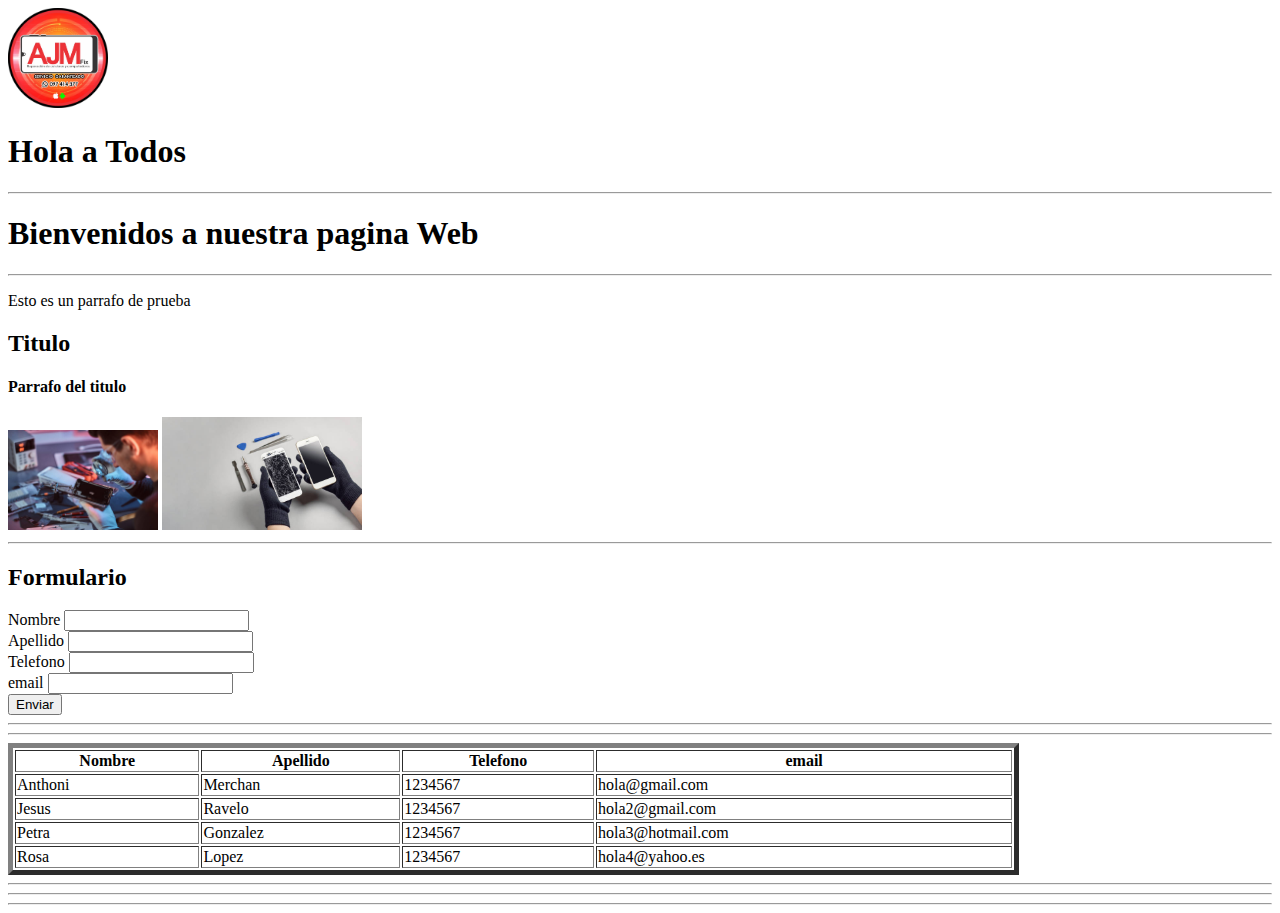
==== index.html @ 421f82ad "repaso 05.06.2022" ====
<!DOCTYPE html>
    <html>
        <head>
            <title>Mi Web</title>
            <img src="imagenes/logo.jpg" width="100">
        </head>
        <body>
      
        <h1>Hola a Todos</h1>
        <hr>
        <h1>Bienvenidos a nuestra pagina Web</h1>
            <hr>
            <p>Esto es un parrafo de prueba</p>

            <!--
                Prueba de etiquetas <div>
            -->
                <div id="divprimario">
                    <div>
                        <h2>Titulo</h2>
                
                        <h4>Parrafo del titulo</h4> 
                    </div>
                    <img src="imagenes/Cel2.jpg" width="150px">
                    <img src="imagenes/Cel.jpg" width="200px">
                </div>
                <hr>

                <!--
                    Prueba de formualario
                -->
                <h2>Formulario</h2>
                <form action="index.html" method="GET">
                       
                    <label>Nombre</label>
                    <input type="text" name="Nombre">
                    <br>
                    <label>Apellido</label>
                    <input type="text" name="Apellido">
                    <br>
                    <label>Telefono</label>
                    <input type="number" name="Telefono">
                    <br>
                    <label>email</label>
                    <input type="email" name="email">
                    <br>
                    <button>Enviar</button>
                </form>
                <hr>
                <hr>

                <div>
                    <table width="80%" border="5">
                        
                        <thead>
                            <!--Preguntar funcion del colspan-->
                            <tr>
                                <th>Nombre</th>
                                <th>Apellido</th>
                                <th>Telefono</th>
                                <th colspan="2">email</th>
                            </tr>
                        </thead>
                        <tbody>
                            <tr>
                                <td>Anthoni</td>
                                <td>Merchan</td>
                                <td>1234567</td>
                                <td>hola@gmail.com</td>
                            </tr>
                            <tr>
                                <td>Jesus</td>
                                <td>Ravelo</td>
                                <td>1234567</td>
                                <td>hola2@gmail.com</td>  
                            </tr>
                            <tr>
                                <td>Petra</td>
                                <td>Gonzalez</td>
                                <td>1234567</td>
                                <td>hola3@hotmail.com</td>
                            </tr>
                            <tr>
                                <td>Rosa</td>
                                <td>Lopez</td>
                                <td>1234567</td>
                                <td>hola4@yahoo.es</td>
                            </tr>
                        </tbody>
                    </table>
                </div>
                <hr>
                <hr>
                <hr>
         </body>
    </html>
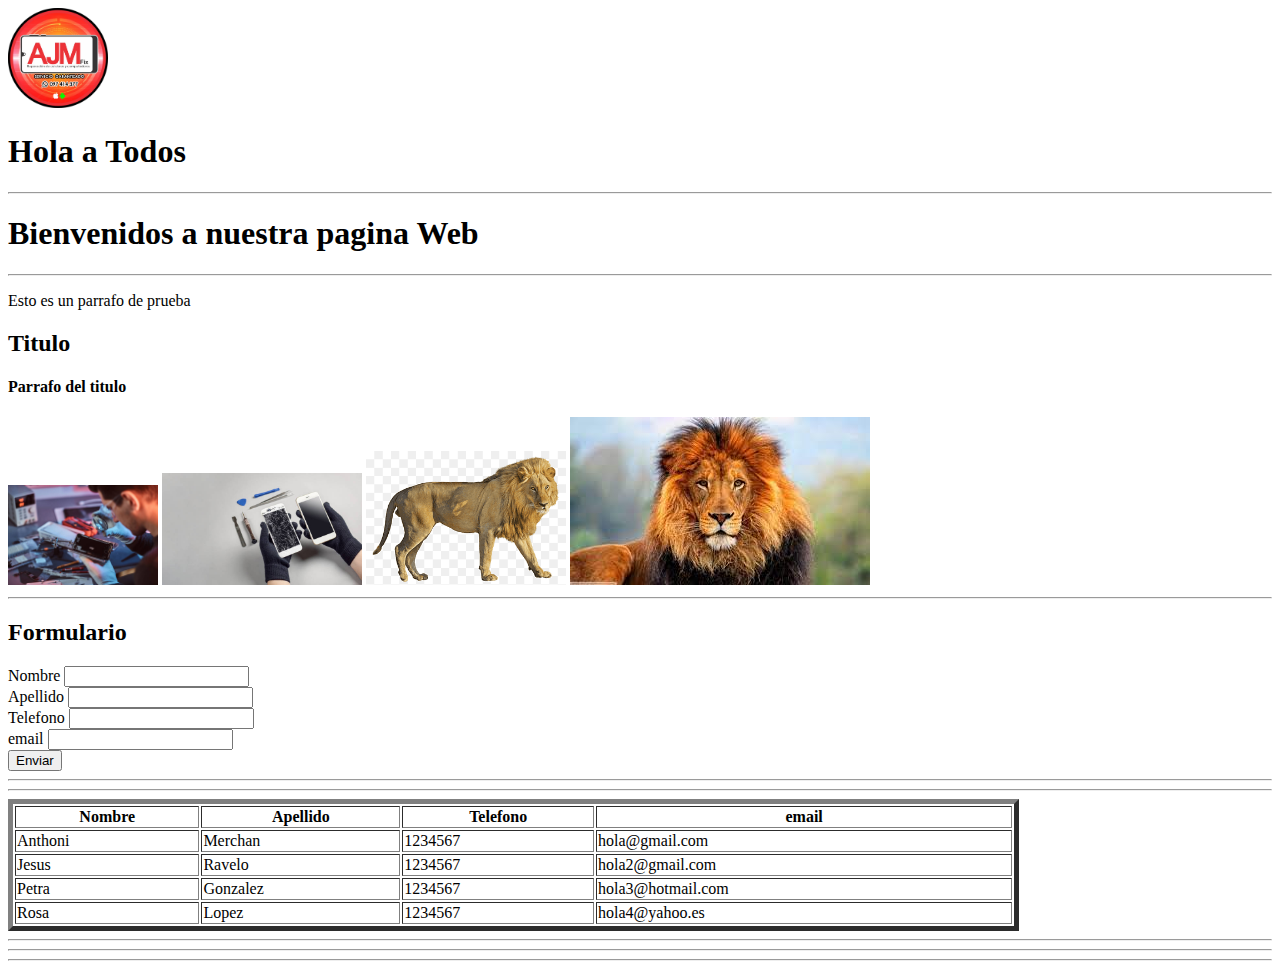
==== commit b4b33176: "actualizacion del 30.07.2022" ====
--- a/index.html
+++ b/index.html
@@ -1,96 +1,96 @@
-    <!DOCTYPE html>
-    <html>
-        <head>
-            <title>Mi Web</title>
-            <img src="imagenes/logo.jpg" width="100">
-        </head>
-        <body>
-      
-        <h1>Hola a Todos</h1>
-        <hr>
-        <h1>Bienvenidos a nuestra pagina Web</h1>
-            <hr>
-            <p>Esto es un parrafo de prueba</p>
+<!DOCTYPE html>
+<html>
+  <head>
+    <title>Mi Web</title>
+    <img src="imagenes/logo.jpg" width="100" />
+  </head>
+  <body>
+    
+    <h1>Hola a Todos</h1>
+    <hr />
+    <h1>Bienvenidos a nuestra pagina Web</h1>
+    <hr />
+    <p>Esto es un parrafo de prueba</p>
 
-            <!--
+    <!--
                 Prueba de etiquetas <div>
             -->
-                <div id="divprimario">
-                    <div>
-                        <h2>Titulo</h2>
-                
-                        <h4>Parrafo del titulo</h4> 
-                    </div>
-                    <img src="imagenes/Cel2.jpg" width="150px">
-                    <img src="imagenes/Cel.jpg" width="200px">
-                </div>
-                <hr>
+    <div id="divprimario">
+      <div>
+        <h2>Titulo</h2>
 
-                <!--
+        <h4>Parrafo del titulo</h4>
+      </div>
+      <img src="imagenes/Cel2.jpg" width="150px" />
+      <img src="imagenes/Cel.jpg" width="200px" />
+      <img src="imagenes/leon.png" width="200px" />
+      <img src="imagenes/índice.jpg" alt=""/>
+    </div>
+    <hr />
+
+    <!--
                     Prueba de formualario
                 -->
-                <h2>Formulario</h2>
-                <form action="index.html" method="GET">
-                       
-                    <label>Nombre</label>
-                    <input type="text" name="Nombre">
-                    <br>
-                    <label>Apellido</label>
-                    <input type="text" name="Apellido">
-                    <br>
-                    <label>Telefono</label>
-                    <input type="number" name="Telefono">
-                    <br>
-                    <label>email</label>
-                    <input type="email" name="email">
-                    <br>
-                    <button>Enviar</button>
-                </form>
-                <hr>
-                <hr>
+    <h2>Formulario</h2>
+    <form action="index.html" method="GET">
+      <label>Nombre</label>
+      <input type="text" name="Nombre" />
+      <br />
+      <label>Apellido</label>
+      <input type="text" name="Apellido" />
+      <br />
+      <label>Telefono</label>
+      <input type="number" name="Telefono" />
+      <br />
+      <label>email</label>
+      <input type="email" name="email" />
+      <br />
+      <button>Enviar</button>
+    </form>
+    <hr />
+    <hr />
 
-                <div>
-                    <table width="80%" border="5">
-                        
-                        <thead>
-                            <!--Preguntar funcion del colspan-->
-                            <tr>
-                                <th>Nombre</th>
-                                <th>Apellido</th>
-                                <th>Telefono</th>
-                                <th colspan="2">email</th>
-                            </tr>
-                        </thead>
-                        <tbody>
-                            <tr>
-                                <td>Anthoni</td>
-                                <td>Merchan</td>
-                                <td>1234567</td>
-                                <td>hola@gmail.com</td>
-                            </tr>
-                            <tr>
-                                <td>Jesus</td>
-                                <td>Ravelo</td>
-                                <td>1234567</td>
-                                <td>hola2@gmail.com</td>  
-                            </tr>
-                            <tr>
-                                <td>Petra</td>
-                                <td>Gonzalez</td>
-                                <td>1234567</td>
-                                <td>hola3@hotmail.com</td>
-                            </tr>
-                            <tr>
-                                <td>Rosa</td>
-                                <td>Lopez</td>
-                                <td>1234567</td>
-                                <td>hola4@yahoo.es</td>
-                            </tr>
-                        </tbody>
-                    </table>
-                </div>
-                <hr>
-                <hr>
-                <hr>
-         </body>
-    </html>+    <div>
+      <table width="80%" border="5">
+        <thead>
+          <!--Preguntar funcion del colspan-->
+          <tr>
+            <th>Nombre</th>
+            <th>Apellido</th>
+            <th>Telefono</th>
+            <th colspan="2">email</th>
+          </tr>
+        </thead>
+        <tbody>
+          <tr>
+            <td>Anthoni</td>
+            <td>Merchan</td>
+            <td>1234567</td>
+            <td>hola@gmail.com</td>
+          </tr>
+          <tr>
+            <td>Jesus</td>
+            <td>Ravelo</td>
+            <td>1234567</td>
+            <td>hola2@gmail.com</td>
+          </tr>
+          <tr>
+            <td>Petra</td>
+            <td>Gonzalez</td>
+            <td>1234567</td>
+            <td>hola3@hotmail.com</td>
+          </tr>
+          <tr>
+            <td>Rosa</td>
+            <td>Lopez</td>
+            <td>1234567</td>
+            <td>hola4@yahoo.es</td>
+          </tr>
+        </tbody>
+      </table>
+    </div>
+    <hr />
+    <hr />
+    <hr />
+  </body>
+</html>
